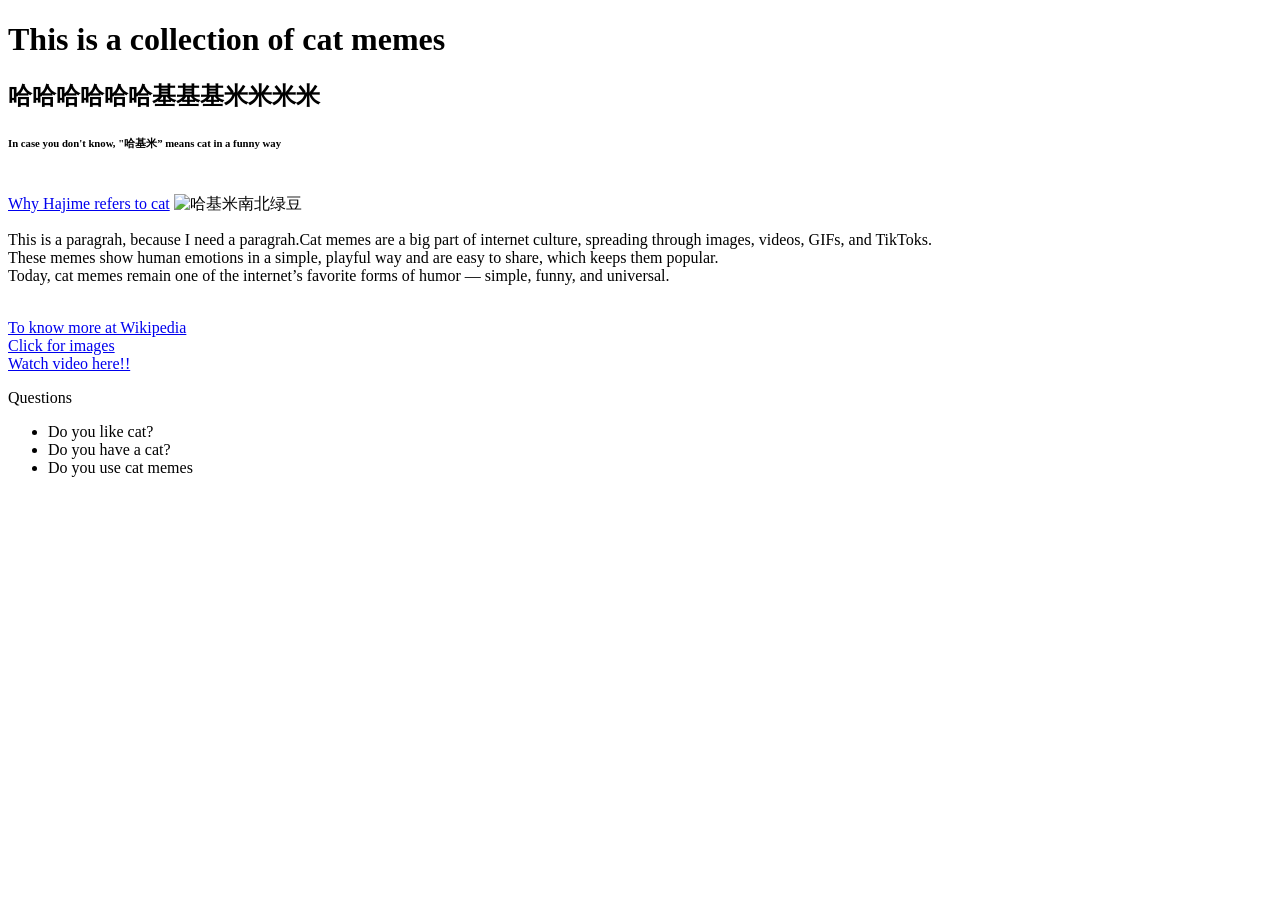
==== index.html @ 6539e699 "Assignment Web" ====
<!DOCTYPE html>
<html lang="en">
<head>
    <meta charset="UTF-8">
    <meta name="viewport" content="width=device-width, initial-scale=1.0">
    <title>Cat Memes</title>
</head>
<body>
    <h1>This is a collection of cat memes</h1> 
    <h2>哈哈哈哈哈哈基基基米米米米</h2>
    <h6>In case you don't know, "哈基米” means cat in a funny way</h6><br>
    <a href="https://en.wiktionary.org/wiki/%E5%93%88%E5%9F%BA%E7%B1%B3#:~:text=Borrowed%20from%20Japanese%20%E3%81%AF%E3%81%A1%E3%81%BF,like%20TikTok%20in%20pet%20videos.">Why Hajime refers to cat</a>
    <img src="https://i.scdn.co/image/ab67616d00001e027068d4d26a1fa3097666453d" width="400" height="400" alt="哈基米南北绿豆">
    <p>This is a paragrah, because I need a paragrah.Cat memes are a big part of internet culture, spreading through images, videos, GIFs, and TikToks. <br>
        These memes show human emotions in a simple, playful way and are easy to share, which keeps them popular.<br> 
        Today, cat memes remain one of the internet’s favorite forms of humor — simple, funny, and universal.</p><br>
    <a href="https://en.wikipedia.org/wiki/Cats_and_the_Internet">To know more at Wikipedia</a><br>
    <a href="image.html">Click for images</a><br>
    <a href="https://www.youtube.com/watch?v=OqH9RoUNG24&pp=ygUJY2F0IG1lbWVz">Watch video here!!</a>
    <p>Questions
        <ul>
            <li>Do you like cat?</li>
            <li>Do you have a cat?</li>
            <li>Do you use cat memes</li>
        </ul>
    </p>

</body>

</html>
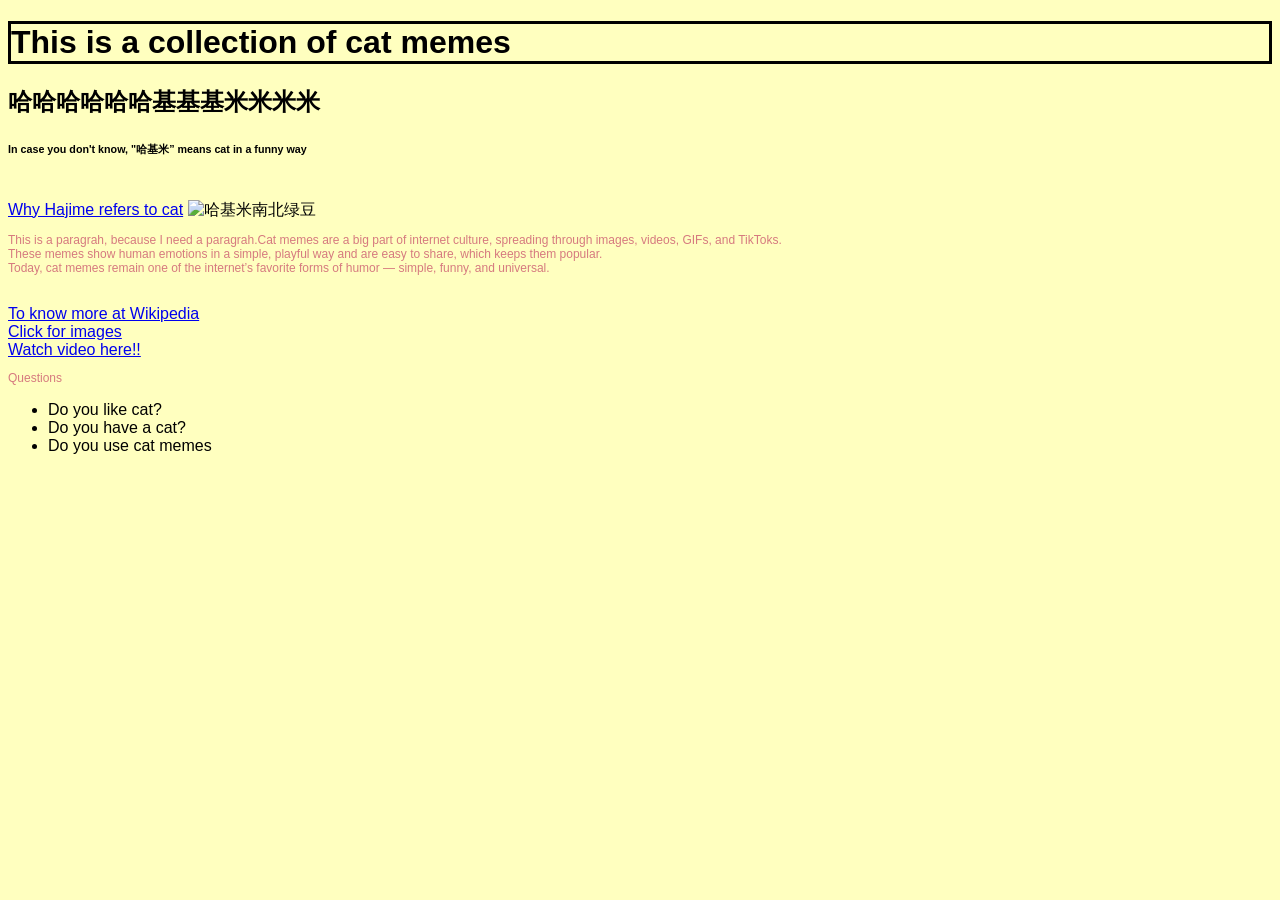
==== commit 548dd67b: "personal website css" ====
--- a/index.html
+++ b/index.html
@@ -4,6 +4,7 @@
     <meta charset="UTF-8">
     <meta name="viewport" content="width=device-width, initial-scale=1.0">
     <title>Cat Memes</title>
+    <link rel="stylesheet" href="webstyles.css">
 </head>
 <body>
     <h1>This is a collection of cat memes</h1> 
--- a/webstyles.css
+++ b/webstyles.css
@@ -0,0 +1,14 @@
+body {
+    background-color: rgb(255 255 128 / 0.5);
+    font-family: "Gill Sans", sans-serif;
+}
+h1 {
+    border: solid;
+}
+p {
+    color: rgb(214 122 127);
+    font-size: 12px;
+}
+ol {
+   border: solid; 
+}
